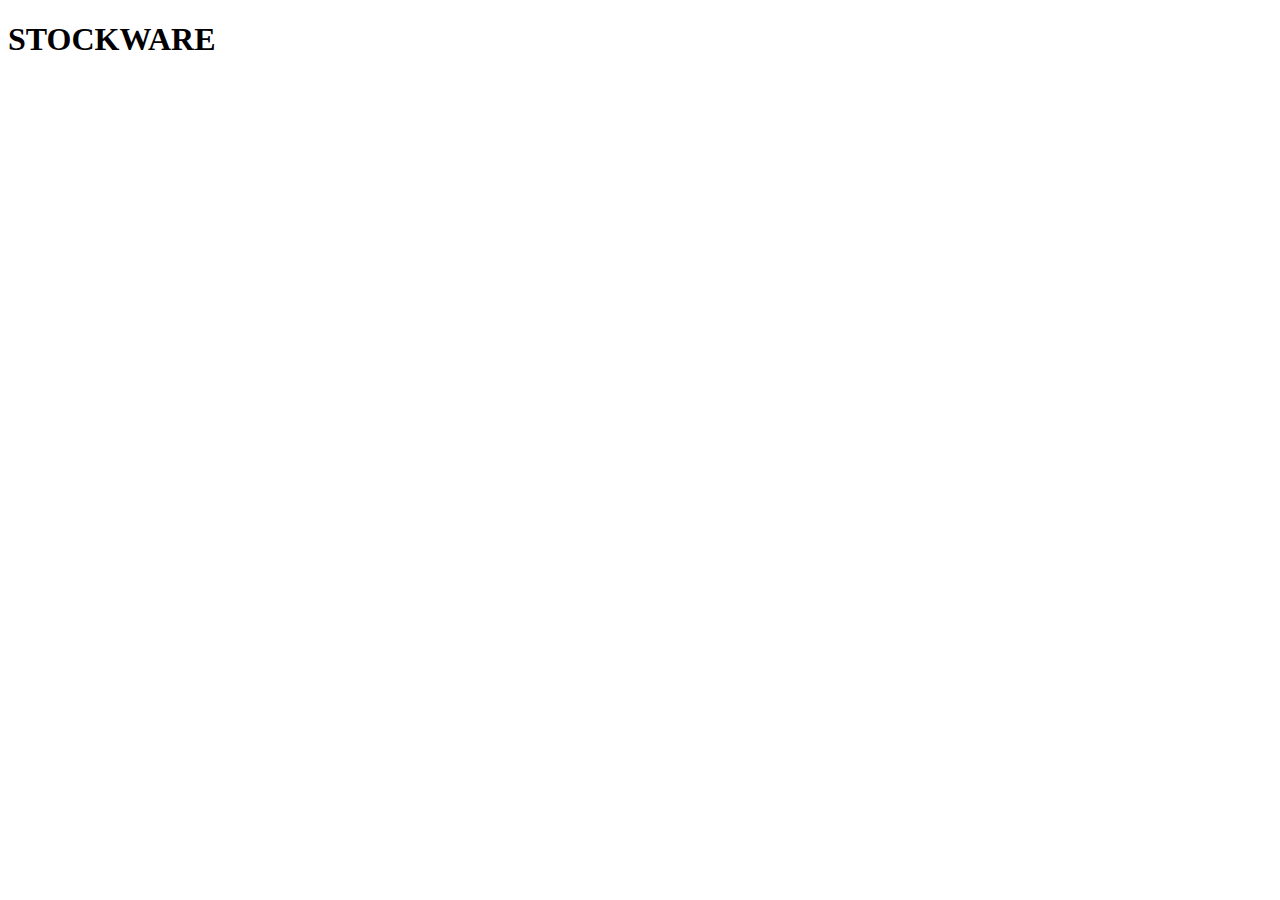
==== src/index.html @ 6e449261 "stockware" ====
<!DOCTYPE html>
<html lang="en">
<head>
  <meta charset="UTF-8">
  <meta http-equiv="X-UA-Compatible" content="IE=edge">
  <meta name="viewport" content="width=device-width, initial-scale=1.0">
  <title>Stockware</title>

<link rel="stylesheet" href="style.css">

</head>
<body>

<h1>STOCKWARE</h1>



  <script src="script.js"></script>
</body>
</html>
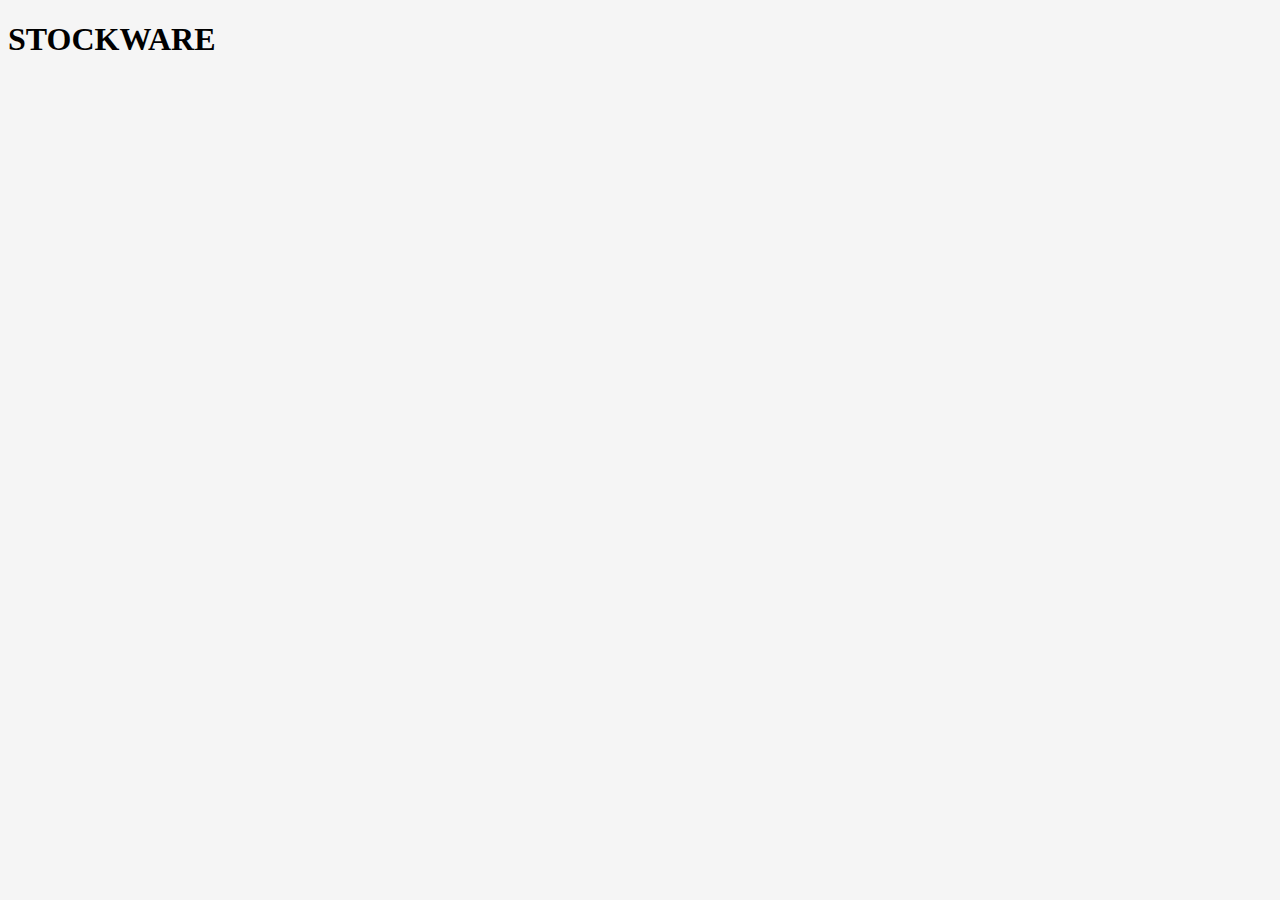
==== commit 90e21ebe: "home page" ====
--- a/src/index.html
+++ b/src/index.html
@@ -7,6 +7,7 @@
   <title>Stockware</title>
 
 <link rel="stylesheet" href="style.css">
+
 
 </head>
 <body>
--- a/src/style.css
+++ b/src/style.css
@@ -0,0 +1,53 @@
+@import url('https://fonts.googleapis.com/css2?family=Poppins:wght@200;300;400;500&display=swap');
+
+body {
+  background-color: #f5f5f5;
+}
+
+.home {
+  color: red;
+}
+
+.header {
+  margin: 18px;
+  padding: 24px;
+  height: 125px;
+  display: flex;
+  justify-content: space-between;
+  align-items: center;
+
+  background: linear-gradient(
+    180deg,
+    #00c4cc 0%,
+    rgba(30, 76, 165, 0.81) 89.72%
+  );
+  box-shadow: 0px 4px 4px 1px rgba(0, 0, 0, 0.25);
+  border-radius: 6px;
+}
+
+
+.user{
+display: flex;
+align-items: center;
+gap: 12px;
+
+}
+
+.img{
+width: 20px;
+height: 20px;
+
+}
+
+.text-header{
+  font-family: Poppins;
+  color: white;
+}
+
+.text-stock{
+  font-family: Poppins;
+  color: white;
+  font-size: 20px;
+  font-weight: 500;
+
+}